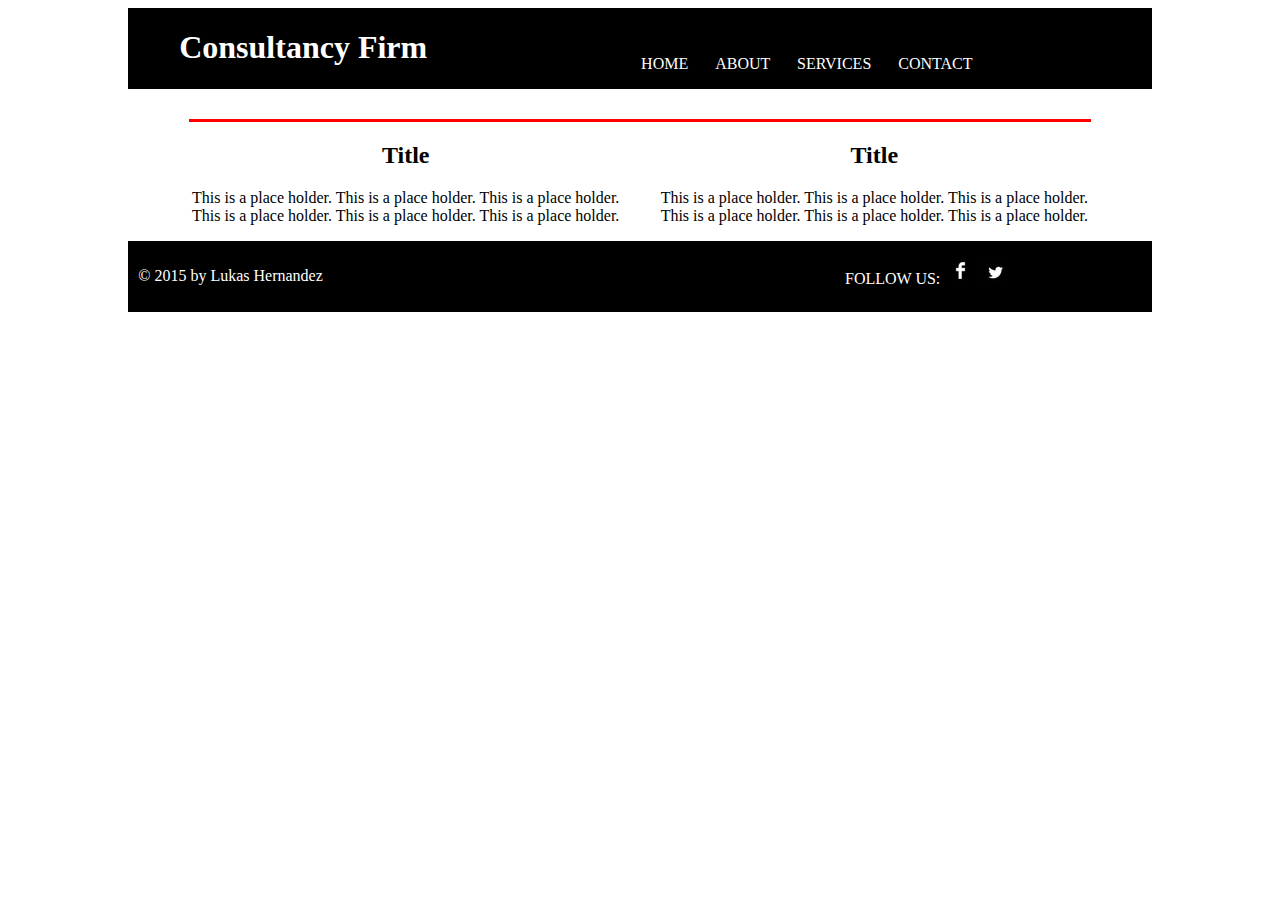
==== index.html @ 3ad32671 "Initial Commit" ====
<!DOCTYPE html>
<html>
<head>
<title> Consultancy Firm </title>
<meta charset="utf-8">
<link rel="stylesheet" href="css/styles.css">
</head>
<body>
<header>
	<div>
	<h1> Consultancy Firm </h1>
	</div>
	<nav>
		<ul>
			<li><a href="index.html"> HOME </a></li>
			<li><a href="about.html"> ABOUT </a></li>
			<li><a href="services.html"> SERVICES </a></li>
			<!-- Add 2 more !-->
			<li><a href="contact.html"> CONTACT </a></li>
		</ul>
	</nav>
</header>
<main>
<div id="top">
</div>
<div id="bot">
	<div id="botLeft"><p>
		<h2> Title </h2>
		This is a place holder. 
		This is a place holder. 
		This is a place holder. 
		This is a place holder. 
		This is a place holder. 
		This is a place holder. 
	</p></div>
	<div id="botRight"><p>
		<h2> Title </h2>
		This is a place holder. 
		This is a place holder. 
		This is a place holder. 
		This is a place holder. 
		This is a place holder. 
		This is a place holder. 
	</p></div>
</div>
</main>
<footer>
	<div id="copyright">
	<p> &copy; 2015 by Lukas Hernandez </p>
	</div>
	<div id="social-networks">
	<p>
	FOLLOW US:
	<img src="images/facebook.jpg" alt="Facebook Icon">
	<img src="images/twitter.jpg" alt="Twitter Icon">
	<p>
	</div>
</footer>
</body>
</html>
---- css/styles.css ----
/* Index Styles */
body{
	margin-left: 10%;
	margin-right: 10%;

}
header{
	display: flex;
	background-color: black;
	color: white;
	margin-bottom: 3%;
}
header li{
	display: inline;
}
header div{
	margin-left: 3%;
	padding-left: 2%;
}
header nav{
	margin-left:4%;
}
header li{
	margin-left: 4%;
}
nav{
	margin-left: 10%;
	margin-top: 3%;
	width: 60%;
	text-align: center;
}
li a{
	text-decoration: none;
}
a:link{
	color: white;
}
a:visited{
	color: red;
}
a:hover{
	color: gray;
}
#bot{
	display: flex;
	margin-left: 6%;
	margin-right: 6%;
	text-align: center;
	border-top-style: solid;
	border-top-color: red;
}
#botLeft{
	margin-right: 2%;
}
#botRight{
	margin-left: 2%;
}
footer{
	display: flex;
	background-color: black;
	color: white;
}
#copyright{
	padding: 1%;
}
#social-networks{
	margin-left: 50%;
}
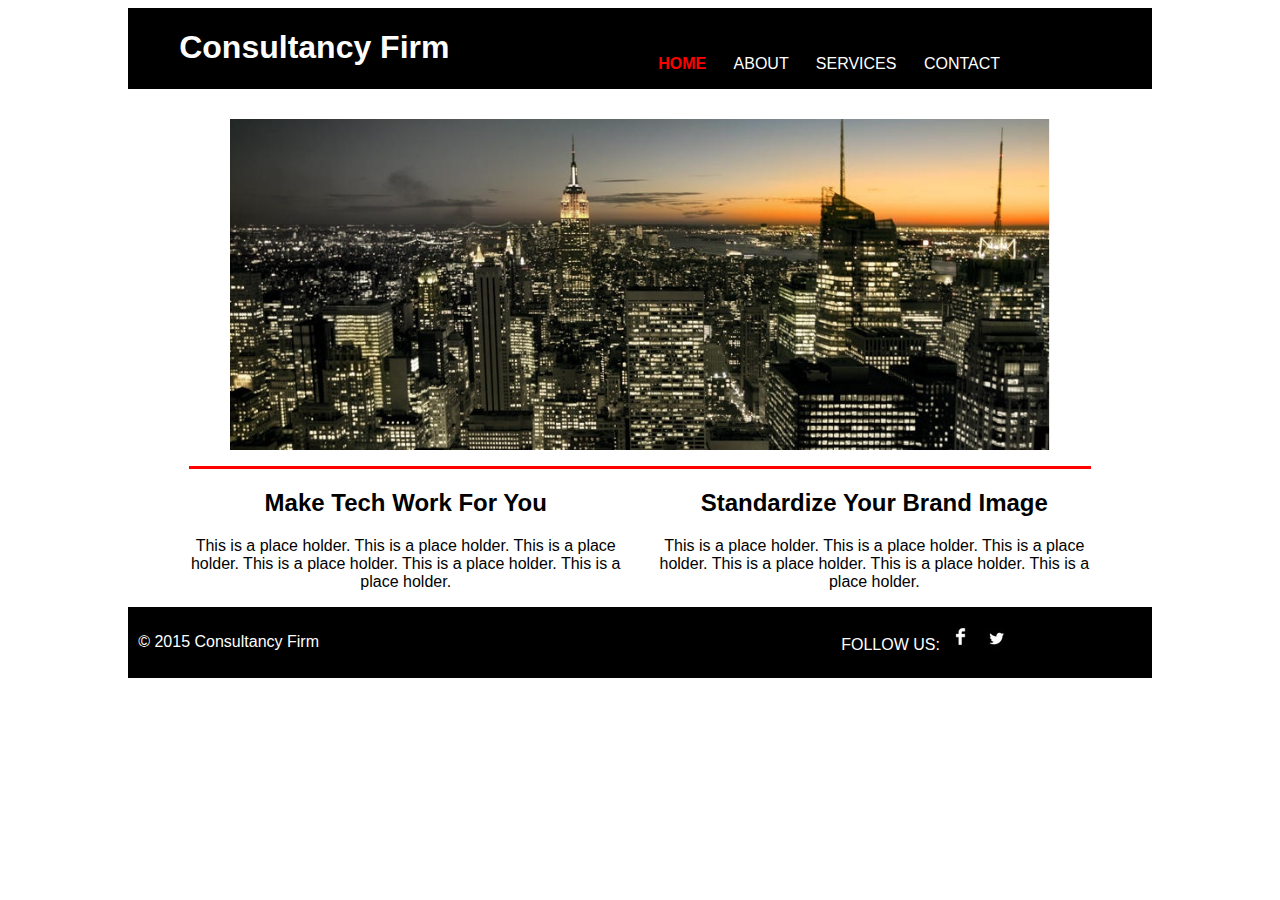
==== commit 7073df08: "Added templates for other pages, various CSS changes, slideshow on main" ====
--- a/index.html
+++ b/index.html
@@ -1,9 +1,9 @@
 <!DOCTYPE html>
 <html>
 <head>
-<title> Consultancy Firm </title>
-<meta charset="utf-8">
-<link rel="stylesheet" href="css/styles.css">
+	<title> Consultancy Firm </title>
+	<meta charset="utf-8">
+	<link rel="stylesheet" href="css/styles.css">
 </head>
 <body>
 <header>
@@ -12,41 +12,52 @@
 	</div>
 	<nav>
 		<ul>
-			<li><a href="index.html"> HOME </a></li>
+			<li><a href="index.html" class="selected"> HOME </a></li>
 			<li><a href="about.html"> ABOUT </a></li>
 			<li><a href="services.html"> SERVICES </a></li>
 			<!-- Add 2 more !-->
 			<li><a href="contact.html"> CONTACT </a></li>
 		</ul>
 	</nav>
+	<script>
+	    var mainImg = ["images/main-1.jpg", "images/main-2.jpg"];
+	    var currImg = 1;
+	    window.setInterval(function()
+	    {
+	        document.getElementById("main-img").src=mainImg[currImg];
+	        if(currImg == 0) currImg++;
+	        else currImg--;
+	    }, 3000);
+	</script>
 </header>
 <main>
-<div id="top">
-</div>
-<div id="bot">
-	<div id="botLeft"><p>
-		<h2> Title </h2>
-		This is a place holder. 
-		This is a place holder. 
-		This is a place holder. 
-		This is a place holder. 
-		This is a place holder. 
-		This is a place holder. 
-	</p></div>
-	<div id="botRight"><p>
-		<h2> Title </h2>
-		This is a place holder. 
-		This is a place holder. 
-		This is a place holder. 
-		This is a place holder. 
-		This is a place holder. 
-		This is a place holder. 
-	</p></div>
-</div>
+	<div id="top">
+		<img src="images/main-1.jpg" alt="Consultancy Firm" id="main-img">
+	</div>
+	<div id="bot">
+		<div id="botLeft"><p>
+			<h2> Make Tech Work For You</h2>
+			This is a place holder. 
+			This is a place holder. 
+			This is a place holder. 
+			This is a place holder. 
+			This is a place holder. 
+			This is a place holder. 
+		</p></div>
+		<div id="botRight"><p>
+			<h2> Standardize Your Brand Image </h2>
+			This is a place holder. 
+			This is a place holder. 
+			This is a place holder. 
+			This is a place holder. 
+			This is a place holder. 
+			This is a place holder. 
+		</p></div>
+	</div>
 </main>
 <footer>
 	<div id="copyright">
-	<p> &copy; 2015 by Lukas Hernandez </p>
+	<p> &copy; 2015 Consultancy Firm</p>
 	</div>
 	<div id="social-networks">
 	<p>
--- a/css/styles.css
+++ b/css/styles.css
@@ -2,7 +2,7 @@
 body{
 	margin-left: 10%;
 	margin-right: 10%;
-
+	font-family: sans-serif;
 }
 header{
 	display: flex;
@@ -34,12 +34,35 @@
 }
 a:link{
 	color: white;
+	transition: 0.25s linear;
 }
 a:visited{
-	color: red;
+	color: darkred;
+	transition: 0.25s linear;
+	/*Having a visited style almost seems super cheap - is it a requirement?
+	   If not, we can just change it to the link colour and not deal with it! */
 }
 a:hover{
-	color: gray;
+	color: red;
+	transition: 0.25s linear;
+}
+a.selected
+{
+	color:red;
+	font-weight: bold;
+}
+#top
+{
+	margin-bottom: 1em;
+	text-align: center;
+}
+#top img
+{
+	display:block;
+	margin-left:auto;
+	margin-right:auto;
+	width:80%;
+	height:80%;
 }
 #bot{
 	display: flex;
@@ -65,4 +88,4 @@
 }
 #social-networks{
 	margin-left: 50%;
-}+}
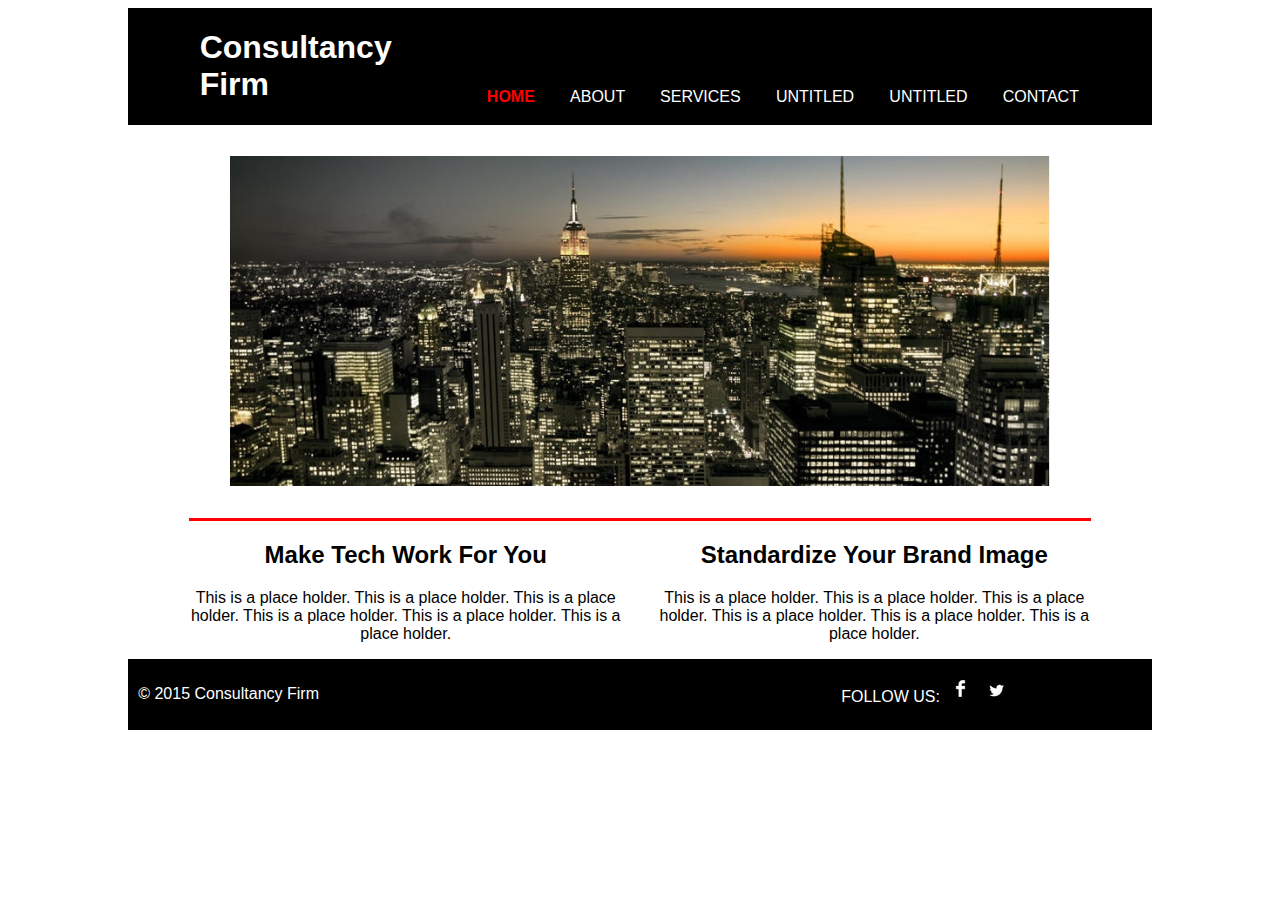
==== commit a186a879: "Contact Form" ====
--- a/index.html
+++ b/index.html
@@ -15,7 +15,8 @@
 			<li><a href="index.html" class="selected"> HOME </a></li>
 			<li><a href="about.html"> ABOUT </a></li>
 			<li><a href="services.html"> SERVICES </a></li>
-			<!-- Add 2 more !-->
+			<li><a href="#">UNTITLED</a></li>
+			<li><a href="#">UNTITLED</a></li>
 			<li><a href="contact.html"> CONTACT </a></li>
 		</ul>
 	</nav>
@@ -62,8 +63,8 @@
 	<div id="social-networks">
 	<p>
 	FOLLOW US:
-	<img src="images/facebook.jpg" alt="Facebook Icon">
-	<img src="images/twitter.jpg" alt="Twitter Icon">
+	<a href="http://facebook.com"><img src="images/facebook.jpg" alt="Facebook Icon"></a>
+	<a href="http://twitter.com"><img src="images/twitter.jpg" alt="Twitter Icon"></a>
 	<p>
 	</div>
 </footer>
--- a/css/styles.css
+++ b/css/styles.css
@@ -1,52 +1,57 @@
 /* Index Styles */
-body{
+body
+{
 	margin-left: 10%;
 	margin-right: 10%;
 	font-family: sans-serif;
 }
-header{
+header
+{
 	display: flex;
 	background-color: black;
 	color: white;
 	margin-bottom: 3%;
 }
-header li{
+header li
+{
 	display: inline;
 }
-header div{
-	margin-left: 3%;
+header div
+{
+	margin-left: 5%;
 	padding-left: 2%;
+	width:10%;
 }
-header nav{
+header nav
+{
 	margin-left:4%;
 }
-header li{
+header li
+{
 	margin-left: 4%;
 }
-nav{
-	margin-left: 10%;
-	margin-top: 3%;
-	width: 60%;
+nav
+{
+	margin-top: 4em;
+	width: 100ex;
 	text-align: center;
 }
-li a{
+nav li a{
 	text-decoration: none;
 }
-a:link{
+nav a:link{
 	color: white;
 	transition: 0.25s linear;
 }
-a:visited{
-	color: darkred;
+nav a:visited{
+	color: white;
 	transition: 0.25s linear;
-	/*Having a visited style almost seems super cheap - is it a requirement?
-	   If not, we can just change it to the link colour and not deal with it! */
 }
-a:hover{
+nav a:hover{
 	color: red;
 	transition: 0.25s linear;
 }
-a.selected
+nav a.selected
 {
 	color:red;
 	font-weight: bold;
@@ -78,6 +83,14 @@
 #botRight{
 	margin-left: 2%;
 }
+
+#topLeft{
+	margin-right: 2%;
+}
+#topRight{
+	margin-left: 2%;
+}
+
 footer{
 	display: flex;
 	background-color: black;
@@ -89,3 +102,11 @@
 #social-networks{
 	margin-left: 50%;
 }
+
+
+#main-img
+{
+	max-width:100%;
+	height:auto;
+	margin-bottom: 2em;
+}